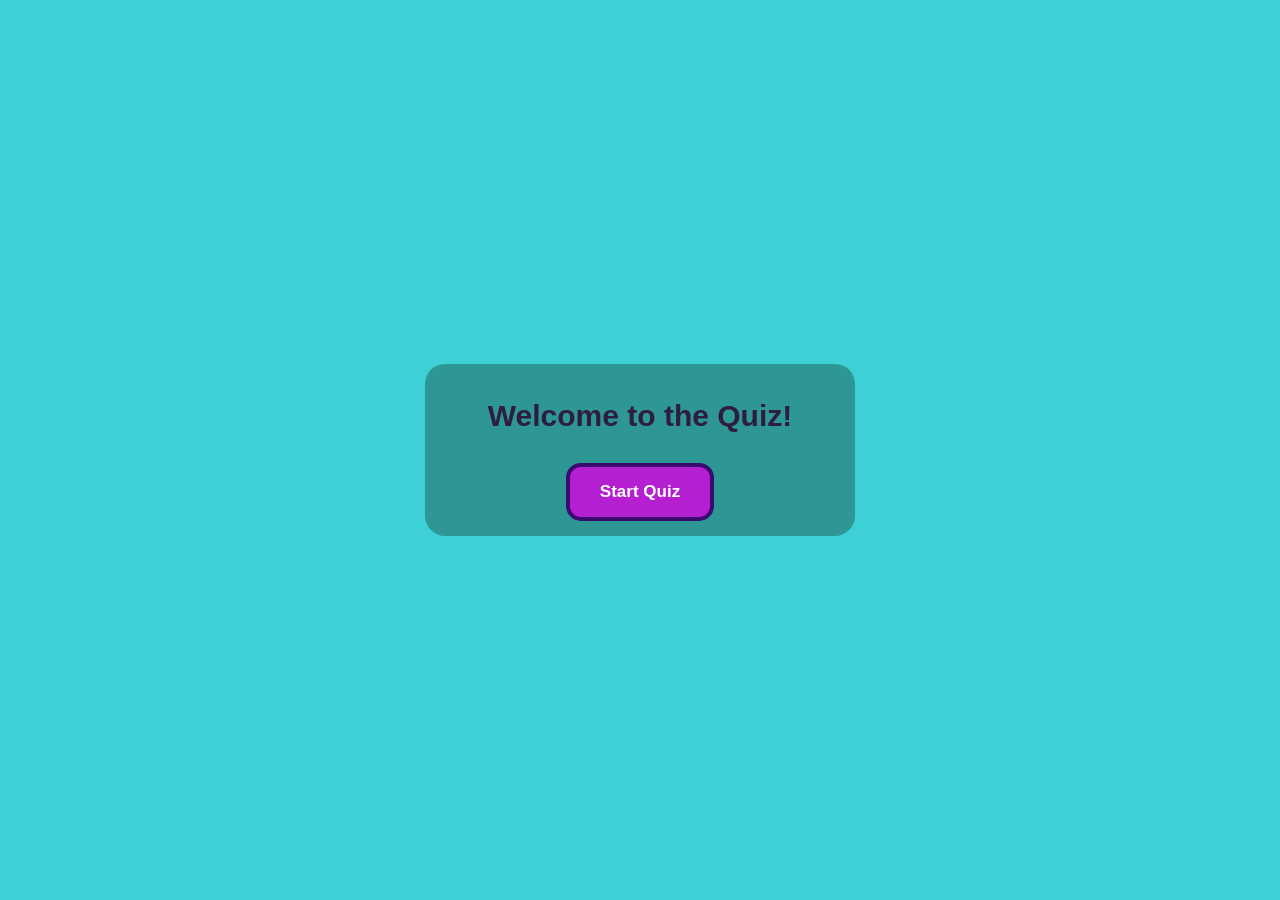
==== source/index.html @ 297dba97 "added href correctly to anchor button Updated the start quiz link to point to the correct quiz.html " ====
<!DOCTYPE html>
<html lang="en">
<head>
    <meta charset="UTF-8">
    <meta name="viewport" content="width=device-width, initial-scale=1.0">
    <title>Start Page</title>
    <link rel="stylesheet" href="./css/titlestyle.css">
</head>
<body>
    <card class="startcard">
        <h1 id="welcome">Welcome to the Quiz!</h1>
        <a id="start" href="./quiz.html">Start Quiz</a>
    </card>
    
</body>
</html>
---- source/css/titlestyle.css ----
body{
    background-color: #3dd0d5;
}

/* Main card */
card{
    position:absolute;
    top:50%;
    left:50%;
    transform: translate(-50%, -50%);
    background-color: #2f9696;
    border-radius: 20px;;
    display:flex;
    flex-direction: column;
    width:60%;
    max-width: 400px;
    padding:15px;
    align-items: center;
    justify-content: center;
}

/* Welcome text */
#welcome{
    font: 40px Arial, Helvetica, sans-serif;
    color: rgb(45, 29, 62);
    margin-bottom: 20px;
    padding-bottom: 10px;
    font: 30px Arial, Helvetica, sans-serif;
    font-weight: bold;
} 

/* Start button */
#start{
    text-decoration: none;
    background-color: #b420d1;
    color: white;
    border: 4px solid #390b6d;
    padding: 15px 30px;
    text-align: center;
    font: 17px Arial, Helvetica, sans-serif;
    font-weight: 600;
    border-radius: 15px;
}
#start:hover{
    background-color: #390b6d;
    cursor: pointer;
    color:#2becec;
}
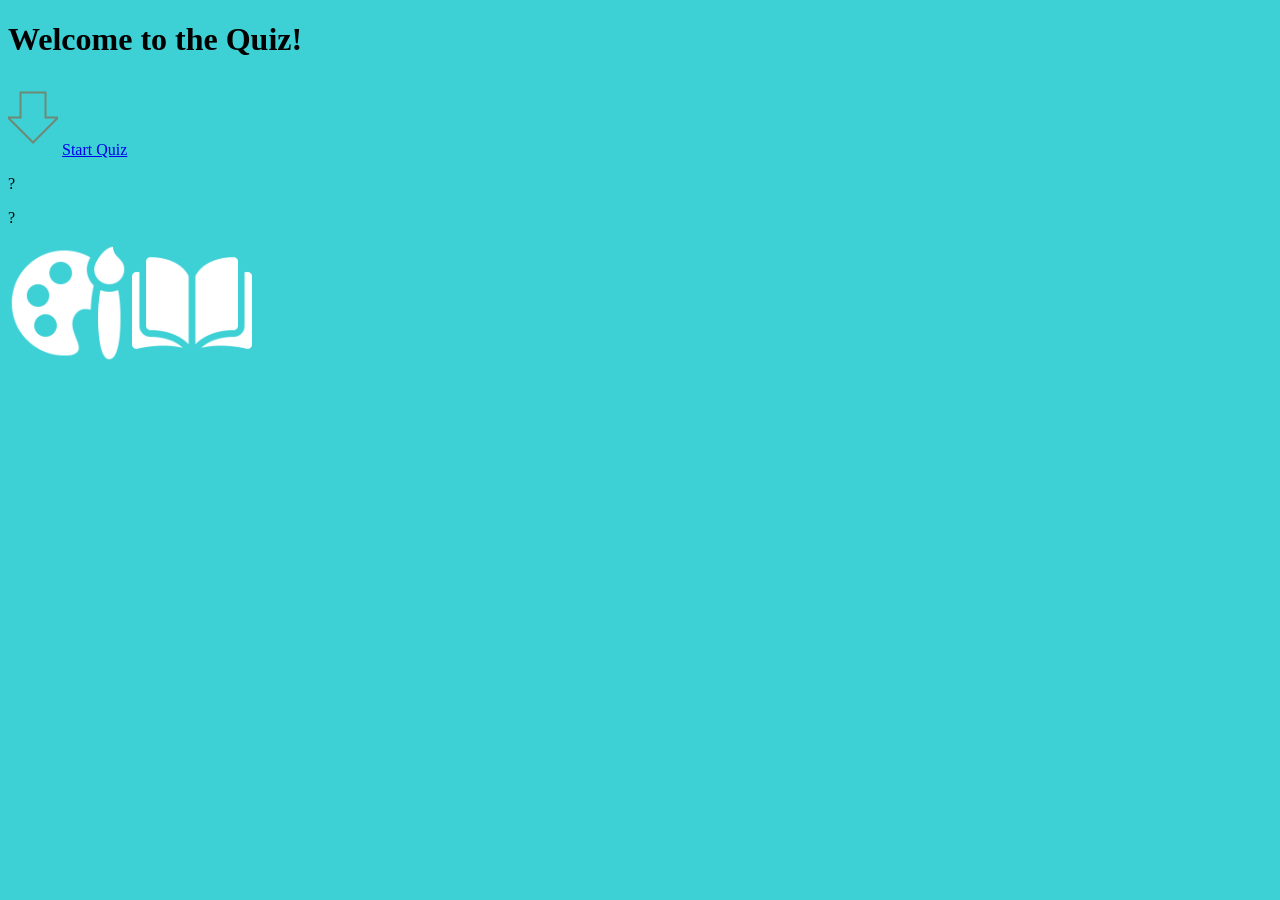
==== commit af1f0fee: "Updated title page html Added actual content and decorations to the start page." ====
--- a/source/index.html
+++ b/source/index.html
@@ -7,10 +7,28 @@
     <link rel="stylesheet" href="./css/titlestyle.css">
 </head>
 <body>
-    <card class="startcard">
-        <h1 id="welcome">Welcome to the Quiz!</h1>
-        <a id="start" href="./quiz.html">Start Quiz</a>
-    </card>
-    
+<!--Actual content (not decoration, except for arrow in the middle)-->
+    <div class="actual">
+        <h1 id="welcomeMessageID">Welcome to the Quiz!</h1>
+
+        <svg id="arrowID" width="50" height="75" viewBox="0 0 100 100">
+            <polygon points="25,0 75,0 75,50 100,50 50,100 0,50 25,50" fill="none" stroke="#6e8a76" stroke-width="4" />
+        </svg>
+
+        <a href="./quiz" id="startQuizID">Start Quiz</a>
+    </div>
+
+<!--Decoration, like icons or figures-->
+    <div class="decorationsClass">
+        <p id="questionMark1ID">?</p>
+        <p id="questionMark2ID">?</p>
+        <img id="paintPaletteID" src="./images/paint-palette.png" width="120px"/>
+        <img id="bookID" src="./images/open-book.png" width="120px"/>
+        <div id="circle1ID" class="circleClass"></div>
+        <div id="circle2ID" class="circleClass"></div>
+        <div id="circle3ID" class="circleClass"></div>
+        <div id="circle4ID" class="circleClass"></div>
+    </div>
+
 </body>
 </html>
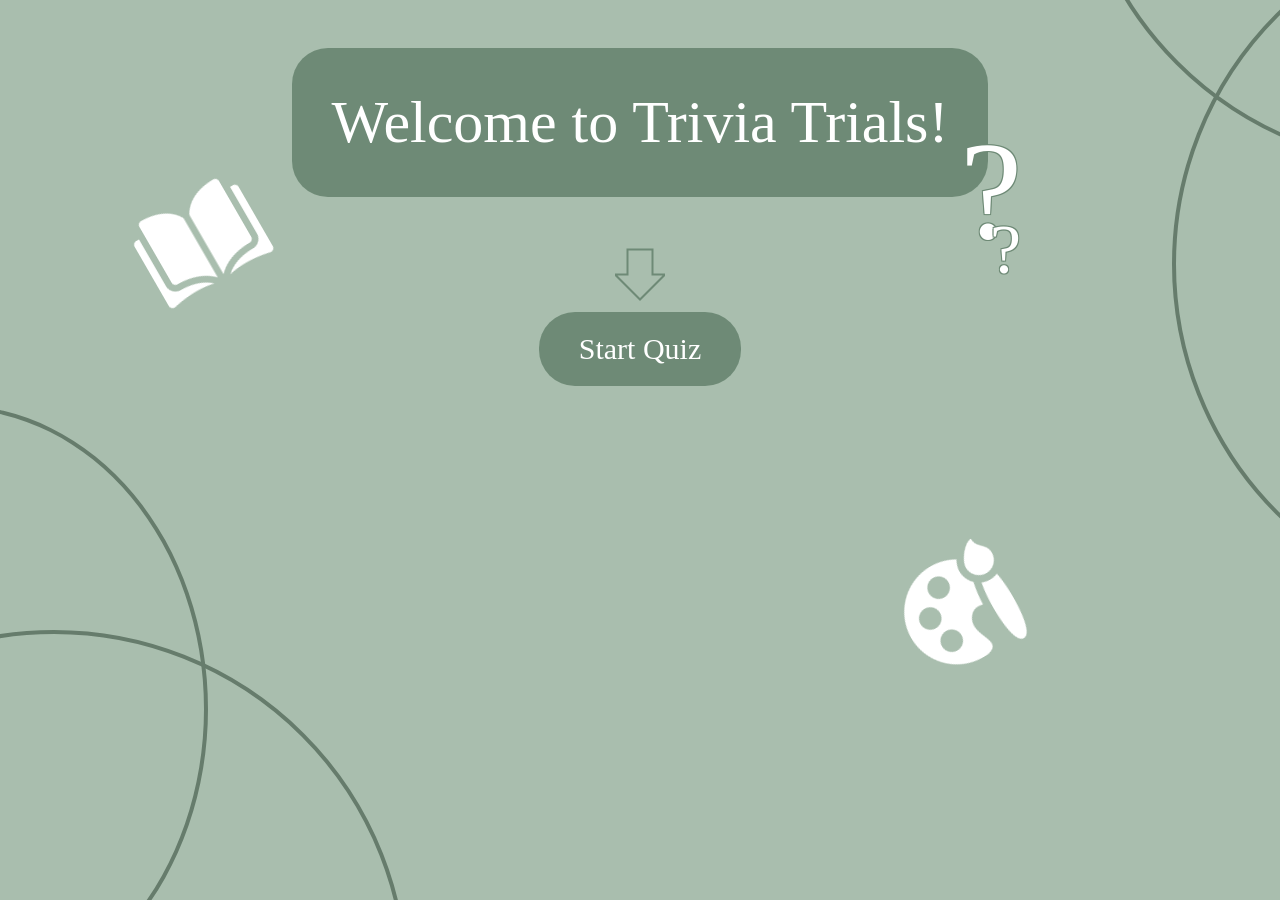
==== commit 76f7e29d: "Updated CSS update thematics of the main quiz page to match the intro page" ====
--- a/source/index.html
+++ b/source/index.html
@@ -9,13 +9,13 @@
 <body>
 <!--Actual content (not decoration, except for arrow in the middle)-->
     <div class="actual">
-        <h1 id="welcomeMessageID">Welcome to the Quiz!</h1>
+        <h1 id="welcomeMessageID">Welcome to Trivia Trials!</h1>
 
         <svg id="arrowID" width="50" height="75" viewBox="0 0 100 100">
             <polygon points="25,0 75,0 75,50 100,50 50,100 0,50 25,50" fill="none" stroke="#6e8a76" stroke-width="4" />
         </svg>
 
-        <a href="./quiz" id="startQuizID">Start Quiz</a>
+        <a href="./quiz.html" id="startQuizID">Start Quiz</a>
     </div>
 
 <!--Decoration, like icons or figures-->
--- a/source/css/titlestyle.css
+++ b/source/css/titlestyle.css
@@ -1,48 +1,165 @@
 body{
-    background-color: #3dd0d5;
+    background-color: #a9beae;
+    font-family: Garamond, serif;
 }
 
-/* Main card */
-card{
-    position:absolute;
-    top:50%;
-    left:50%;
-    transform: translate(-50%, -50%);
-    background-color: #2f9696;
-    border-radius: 20px;;
-    display:flex;
+/*Actual content*/
+.actual{
+    display: flex;
     flex-direction: column;
-    width:60%;
-    max-width: 400px;
-    padding:15px;
     align-items: center;
     justify-content: center;
 }
 
-/* Welcome text */
-#welcome{
-    font: 40px Arial, Helvetica, sans-serif;
-    color: rgb(45, 29, 62);
-    margin-bottom: 20px;
-    padding-bottom: 10px;
-    font: 30px Arial, Helvetica, sans-serif;
-    font-weight: bold;
-} 
+/*Welcome message*/
+#welcomeMessageID{
+    font-size: 60px;
+    font-weight:100;
+    color: white;
+    background-color: #6e8a76;
+    padding:40px;
+    border-radius:36px;
+    text-align:center;
+}
 
-/* Start button */
-#start{
-    text-decoration: none;
-    background-color: #b420d1;
+/*Start Quiz Button*/
+#startQuizID{
+    text-decoration:none;
+    background-color: #6e8a76;
     color: white;
-    border: 4px solid #390b6d;
-    padding: 15px 30px;
+    padding: 20px 40px;
     text-align: center;
-    font: 17px Arial, Helvetica, sans-serif;
-    font-weight: 600;
-    border-radius: 15px;
+    font-size: 30px;
+    border-radius: 36px;
+    cursor: pointer;
 }
-#start:hover{
-    background-color: #390b6d;
-    cursor: pointer;
-    color:#2becec;
+#startQuizID:hover{
+    background-color: #4e6655;
+    transform:scale(1.05);
+    transition:transform 0.3s ease;
 }
+
+/*Arrow*/
+#arrowID{
+    font-size: 50px;
+    color: #6e8a76;
+    animation: slide 2s infinite;
+}
+@keyframes slide{
+    0% { transform: translateY(-20px); }
+    50% { transform: translateY(0px); }
+    100% { transform: translateY(-20px); }
+}
+
+/*Decoration around*/
+.decorationsClass *{
+    text-shadow: -1px -1px 0 #6e8a76, 1px -1px 0 #6e8a76, -1px 1px 0 #6e8a76, 1px 1px 0 #6e8a76;
+}
+
+/*Question Mark 1*/
+#questionMark1ID{
+    font-size:140px;
+    color:white;
+    position:fixed;
+    top: 50%;
+    left: 50%;
+    translate: 320px -480px;
+    animation: rotate1 2s linear infinite;
+}
+@keyframes rotate1 {
+    0%  {transform:rotate(0deg);}
+    50% {transform:rotate(30deg);}
+    100%{transform:rotate(0deg);}
+}
+
+/*Question Mark 2*/
+#questionMark2ID{
+    font-size:70px;
+    color:white;
+    position:fixed;
+    top: 50%;
+    left: 50%;
+    translate: 350px -310px;
+    animation: rotate2 2s linear infinite;
+}
+@keyframes rotate2 {
+    0%  {transform:rotate(0deg);}
+    50% {transform:rotate(30deg);}
+    100%{transform:rotate(0deg);}
+}
+
+/*Paint Palette Icon*/
+#paintPaletteID{
+    position:fixed;
+    top: 50%;
+    left: 50%;
+    translate: 260px 100px;
+    rotate: -30deg;
+    animation: pulse 2s infinite;
+}
+@keyframes pulse {
+    0%{transform:scale(1);}
+    50%{transform:scale(1.1);}
+    100%{transform:scale(1);}
+}
+
+/*Circles*/
+
+.circleClass{
+    border-radius: 50%;
+    border-color:#667c6c;
+    border-width: 4px;
+    border-style: solid;
+    position: fixed;
+    z-index:-1;
+}
+
+#circle1ID{
+    width: 700px;
+    height: 700px;
+    top: -10%;
+    right:-600px;
+}
+
+#circle2ID{
+    width: 700px;
+    height: 700px;
+    top: -60%;
+    right:-500px;
+}
+
+#circle3ID{
+    width: 700px;
+    height: 700px;
+    top: 70%;
+    left:-300px;
+}
+
+#circle4ID{
+    width: 500px;
+    height: 600px;
+    top: 45%;
+    left:-300px;
+}
+
+/*Book*/
+#bookID{
+    position:fixed;
+    top: 50%;
+    left: 50%;
+    translate: -500px -270px;
+    rotate: -30deg;
+    animation: pulse 2s infinite;
+}
+
+
+/* Phone design*/
+@media (max-width: 700px) {
+
+#bookID{
+    top:80%;
+    left:5%;
+    translate: 0px 0px;
+}
+
+}
